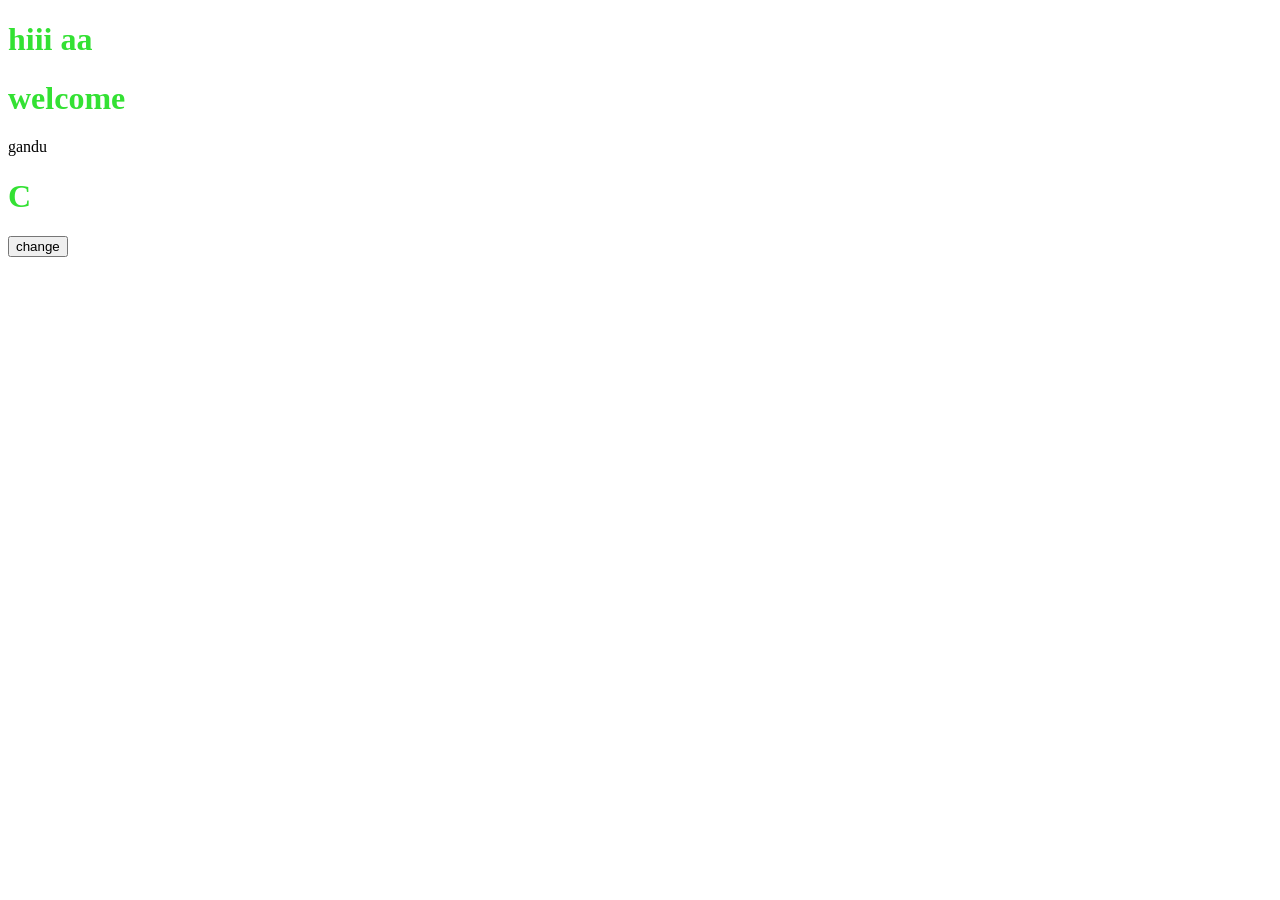
==== index.html @ c3670d7d "Your commit message here" ====
<!DOCTYPE html>
<html lang="en">
<head>
    <meta charset="UTF-8">
    <meta name="viewport" content="width=device-width, initial-scale=1.0">
    <title>Document</title>
    <link rel="stylesheet" href="style.css">
</head>
<body>
    <h1>hiii aa</h1>
    <h1 class="wel">welcome</h1>
    <p1 id="gan">gandu</p1>

    <h1 id = "display">C</h1>
    <button onclick="change()">change</button>
   
     <script src="Script2.js"> </script>
</body>
</html>
---- style.css ----
h1 {
    color: rgb(51, 225, 51);
}
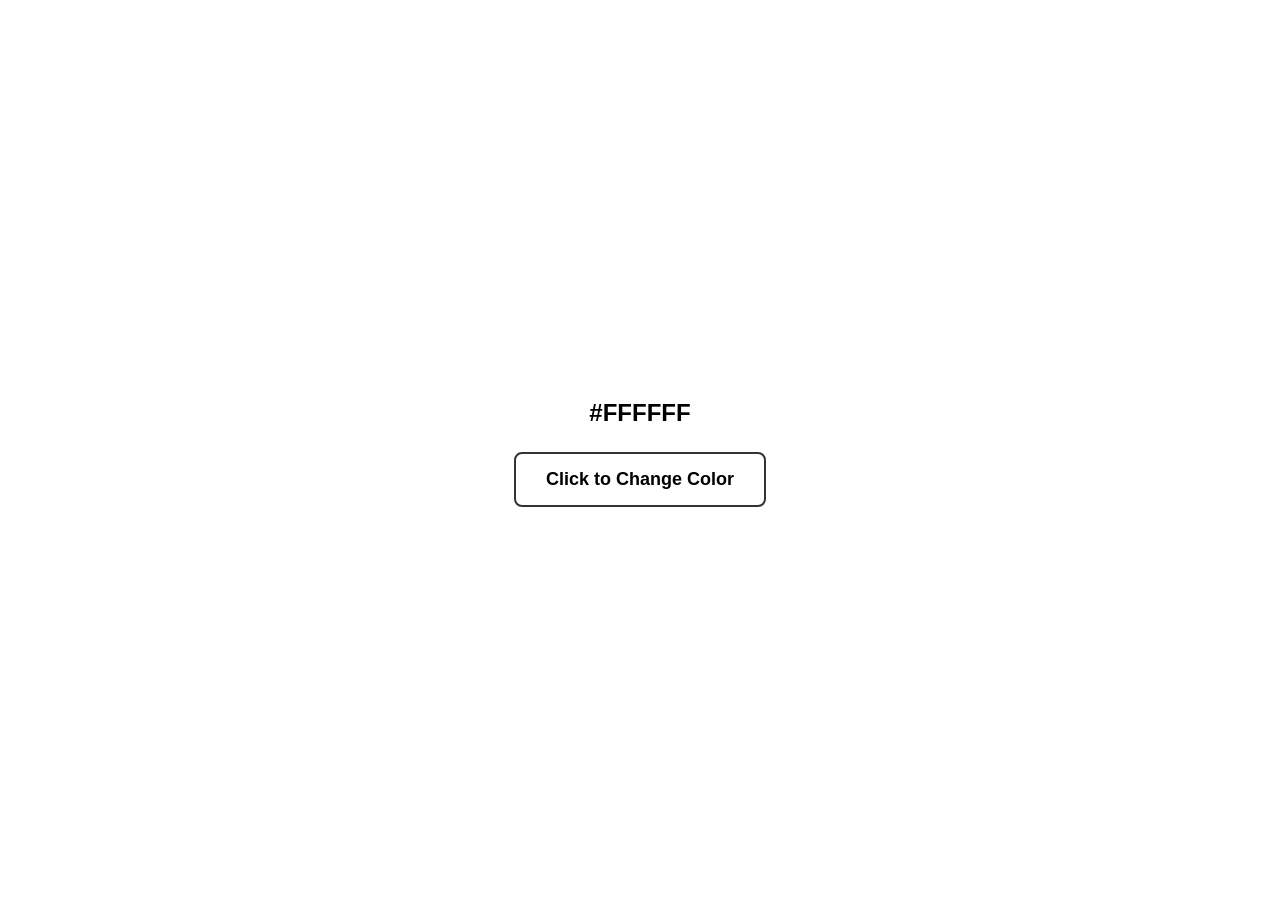
==== commit 6acc0546: "add" ====
--- a/index.html
+++ b/index.html
@@ -3,17 +3,46 @@
 <head>
     <meta charset="UTF-8">
     <meta name="viewport" content="width=device-width, initial-scale=1.0">
-    <title>Document</title>
-    <link rel="stylesheet" href="style.css">
+    <title>Random Color Generator</title>
+    <style>
+        body {
+            display: flex;
+            flex-direction: column;
+            align-items: center;
+            justify-content: center;
+            height: 100vh;
+            margin: 0;
+            font-family: Arial, sans-serif;
+            transition: background 0.4s ease;
+        }
+        button {
+            padding: 15px 30px;
+            font-size: 18px;
+            font-weight: bold;
+            cursor: pointer;
+            border-radius: 8px;
+            border: 2px solid #333;
+            background-color: white;
+        }
+        span {
+            font-size: 24px;
+            margin-bottom: 20px;
+            font-weight: bold;
+            background: rgba(255, 255, 255, 0.7);
+            padding: 5px 15px;
+            border-radius: 5px;
+        }
+    </style>
 </head>
 <body>
-    <h1>hiii aa</h1>
-    <h1 class="wel">welcome</h1>
-    <p1 id="gan">gandu</p1>
 
-    <h1 id = "display">C</h1>
-    <button onclick="change()">change</button>
-   
-     <script src="Script2.js"> </script>
+  
+    <span id="color-code">#FFFFFF</span>
+    
+  
+    <button onclick ="change() ">Click to Change Color</button>
+
+  
+    <script src="script.js"></script>
 </body>
-</html>+</html>
